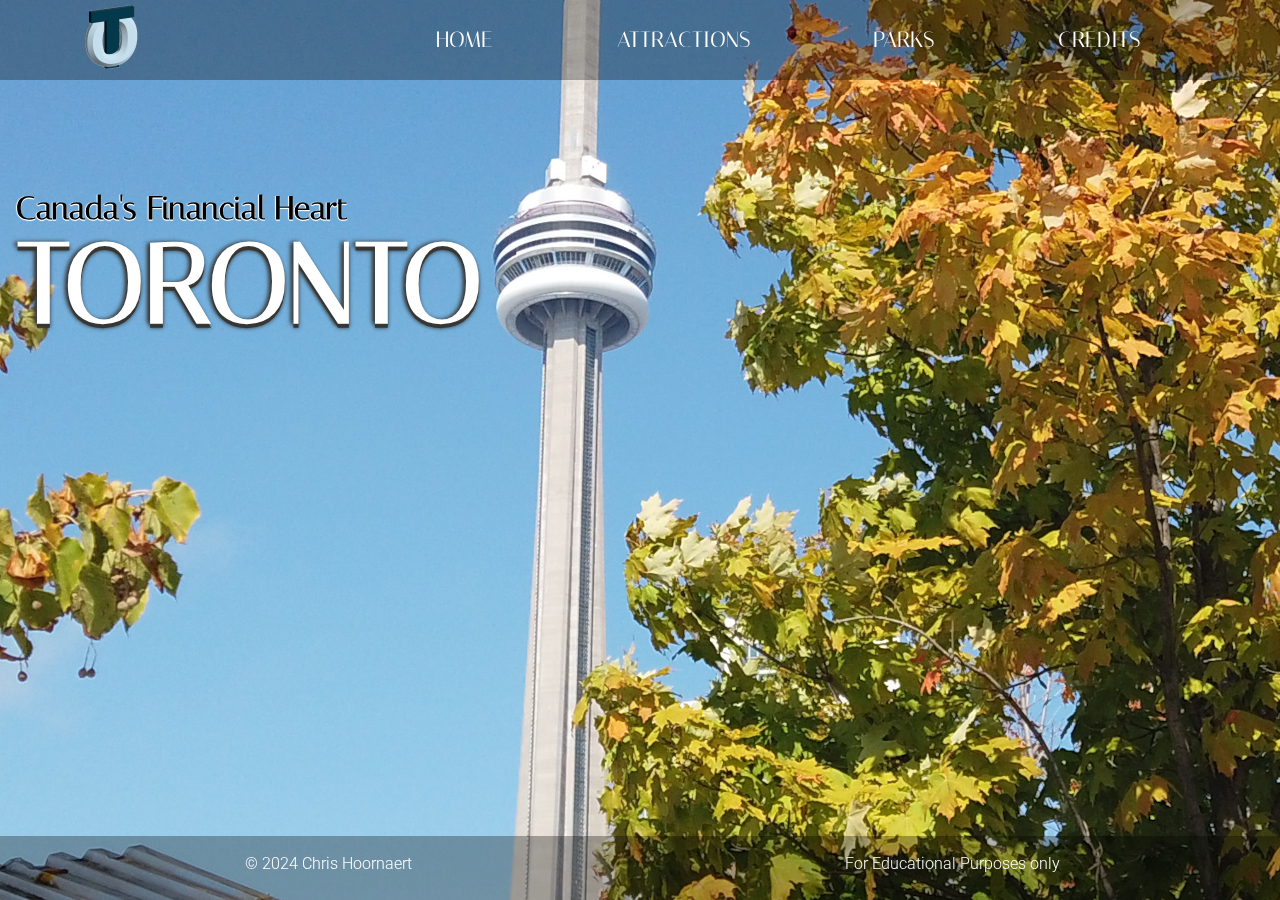
==== index.html @ f8d57d4d "added the grid to the attractions page as well as the page header" ====
<!DOCTYPE html>
<html lang="en">
  <head>
    <meta charset="UTF-8" />
    <meta http-equiv="X-UA-Compatible" content="IE=edge" />
    <meta name="viewport" content="width=device-width, initial-scale=1.0" />
    <title>Toronto</title>
    <link rel="shortcut icon" href="images/favicon.ico" type="image/x-icon">
    <link rel="icon" href="/favicon.ico" type="image/x-icon">
    <link rel="preconnect" href="https://fonts.googleapis.com">
    <link rel="preconnect" href="https://fonts.gstatic.com" crossorigin>
    <link href="https://fonts.googleapis.com/css2?family=Italiana&display=swap" rel="stylesheet">
    <link href="https://fonts.googleapis.com/css2?family=Roboto&display=swap" rel="stylesheet">
    <link rel="stylesheet" href="https://cdnjs.cloudflare.com/ajax/libs/font-awesome/4.7.0/css/font-awesome.min.css">
    <link rel="stylesheet" href="styles/normalize-fwd.css">
    <link rel="stylesheet" href="styles/style.css">
    <script src="scripts/navigation.js" defer></script>

  </head>

  <body>
    <div class="site-wrapper">
        <header class="site-header">
            <div class="wrapper site-header__wrapper">
                <a href="index.html" class="site-logo"><img src="images/to_logo.png" alt="Toronto TO logo"/></a>
                <nav class="site-navigation" id="site-navigation">
                    <button class="menu-toggle" aria-controls="header-menu" aria-expanded="false" aria-label="Menu Toggle">
                        <svg xmlns="http://www.w3.org/2000/svg" width="36" height="36" viewBox="0 0 24 24">
                            <title>Menu Icon</title>
                            <path d="M24 6h-24v-4h24v4zm0 4h-24v4h24v-4zm0 8h-24v4h24v-4z"></path>
                        </svg>
                    </button>
        
                    <ul class="nav-menu" id="header-menu">  
                        <li><a href="header.html">Home</a></li>
                        <li><a href="attractions.html">Attractions</a></li>
                        <li><a href="parks.html">Parks</a></li>
                    <li><a href="credits.html">Credits</a></li>
                </ul>
            </nav>
            </div>
        </header>

        <main>
            <section class="background-banner">
                <video id="background-video" autoplay loop muted poster="images/home-mobile.jpg">
                <source src="media/toronto.mp4" type="video/mp4">
                </video>
            
                <h1>Toronto</h1>
                <h2 class = "banner-subtext">Canada's Financial Heart</h2>
            </section>
        </main>

        <footer class="footer-home">
          <section class="footer-section">
              <p>&copy; 2024 Chris Hoornaert</p>
          </section>
          <section class="footer-section">
              <p>For Educational Purposes only</p>
          </section>
      </footer>
    </div>
  </body>
</html>
---- styles/style.css ----
/* Typography
--------------------------------------------- */
body{
    margin:0;
    font-family:'Roboto',Verdana, Geneva, Tahoma, sans-serif;
    font-size: 1rem;
    font-weight: 300;
    line-height: 1.5;
    color: #4f1820;
    background-color: #fff;
  }
  
  /* video background */
  #background-video {
    height: 100vh;
    width: 100vw;
    object-fit: cover;
    position: fixed;
    left: 0;
    right: 0;
    top: 0;
    bottom: 0;
    z-index: -1;
  }
  h1,
  h2,
  h3,
  h4,
  h5,
  h6 {
      font-family:'Roboto', Arial, Helvetica, sans-serif;
      margin: .5em 0;
  }
  
  
  h1 {
      font-size: 4rem;
  }
  
  h2 {
    font-size: 1.75rem;
  }
  
  h3 {
    font-size: 1.2rem;
  }
  
  p {
      margin: 0 0 0.5rem;
  }
  
  
  /* Elements
  --------------------------------------------- */
  /* section,
  aside {
      padding: 0 1rem;
  } */
  
  /* Links
  --------------------------------------------- */
  a,
  a:visited { 
      color: #090C02;
      text-decoration: none;
  }
  
  nav a:hover,
  a:focus,
  a:active {
      text-decoration: underline;
    opacity: 0.8;
  }
  
  a:focus {
      outline: 1px dotted;
  }
  
  /*--------------------------------------------------------------
  # Components
  --------------------------------------------------------------*/
  h1, h2 {
    color: #000000;
    font-family: 'Italiana', sans-serif;
    font-weight: bold;
    text-align: center;
  }
  
  h1 {
    font-size: 7rem;
    margin-top: 30vh; 
  }
  
  h2 { 
    font-size: 3rem; 
  }

  p {
    padding: 0 1rem;
  }

  
  .site-wrapper {
    /* This is for very large screens */
    max-width: 120rem;
    margin: 0 auto;
    position: relative;
    min-height: 100vh;
  }
  
  /* Header
  --------------------------------------------- */
  .site-header {
    position: fixed;
    display: flex;
    justify-content: space-between;
    align-items: center;
    z-index: 2;
    width: 100%;
    height: 5rem;
    background-color: rgba(0, 0, 0, 0.3);
  }

  .site-header__wrapper {
    display: flex;
    justify-content: space-between;
    align-items: center;
    width: 100%;
    margin: 0.5rem 1rem; 
  }

  .site-logo {
    position: relative;
    padding: 0;
    width: 4rem;
    left: 1.5rem;
  }
  
  .site-logo img {
    left: 1rem;
    width: 4rem;
  }
  
  .site-navigation ul {
    list-style: none;
    padding: 0;
    margin: 0;
    text-align: center;
    display: none;
    top: 6.5rem; 
    padding: 1rem 0 1rem 0;
  }
  
  
  .site-navigation.toggled ul {
    display: block;
    background-color: #090C02;
  }
  
  .site-navigation a {
    display: block;
    font-family: 'Italiana', Verdana, Geneva, Tahoma, sans-serif;
    font-weight: 500;
    text-transform: uppercase;
    font-size: 1.2rem;
    text-decoration: none;
    color: #fffdfd;
  }
  
  .menu-toggle {
      display: block;
      background-color: transparent;
      border: 0;
      padding: 1rem;
  }
  
  .menu-toggle:focus {
      border: 0;
      outline: 1px dotted;
  }
  
  .site-navigation ul li {
    list-style-type: none;
    padding-right: 1rem;
  }
  
  @media (min-width: 37.5em) {
      /* hide the hamburger  */
      .menu-toggle {
        display: none;
      }
      
      .site-navigation {
        width: 75%;
      }
      
      /* change the navigation links from columns to rows */
      .site-navigation ul {
        display: flex;
        flex-direction: row;
        justify-content: space-between;
      }
     
      .site-navigation ul,
      .site-navigation.toggled ul {
        display: flex;
        justify-content: space-evenly;
        position: relative;
        top: 0;
      }

      
      /* enlarge the font when the screen is 43.5em to 49.9em */
      .site-navigation a {
      font-size: 1.3rem;
      }

      .site-header__wrapper {
        /* justify-content:space-around; */
        position: relative;
      }
      .site-logo {
        position: relative;
        left: 4rem;
      }

      .site-logo img {
        width: 4rem;
      }
  }
  
  @media (min-width: 50em) {
    /* hide the hamburger  */
    .menu-toggle {
          display: none;
      }
  
  
    /* enlarge the font when the screen is 43.5rem to 49.9rem */
    .site-navigation a {
    font-size: 1.4rem;
    }

    .site-logo {
      position: relative;
      left: 4rem;
    }
  }

     /* Main
  --------------------------------------------- */
  .background-banner {
    position: relative;
    top: 9.5rem;
  }

  .background-banner h1 {
    margin: 0 auto;
    text-align: center;
    font-size: 2.5rem;
    color: #fff;
    text-transform: uppercase;
    text-shadow:  0px 2px #363635, 
      -2px 0px 2px #363635, 
      0px 2px 2px #363635;
  }

  
  .background-banner h2 {
    font-size: 2rem;
    text-shadow:  0px 1px #fff, 
      -1px 0px 1px #fff, 
      0px 1px 1px #fff;
  }


  
  @media (min-width: 37.5em) {
    .background-banner h1 {
      position: absolute;
      top: 0;
      left: 1rem;
      padding-top: 1rem;
      text-transform: uppercase;
      font-size: 5.5rem;
      background-color: rgba(0, 0, 0, 0);
      text-shadow:  0px 4px #363635, 
        -3px 0px 4px #363635, 
        0px 4px 4px #363635;
        margin-top: 2rem;
    }

    .banner-subtext {
      position: absolute;
      left: 1rem;
      top: 1rem;
    }
  }

  @media (min-width: 50em) {
    .background-banner h1 {
      font-size: 7rem;
    }    
  }

  /* Attractions
--------------------------------------------- */
.page-header {
  position: relative;
}
.page-header h1 {
  position: absolute;
  font-size: 2.5rem;
  text-transform: uppercase;
  margin: auto;
  top: 5.5rem; 
  left: 0; 
  bottom: 0; 
  right: 0;
  font-size: 2.5rem;
  color: #fff;
  text-transform: uppercase;
  text-shadow:  0px 2px #363635, 
    -2px 0px 2px #363635, 
    0px 2px 2px #363635;
}

@media (min-width: 37.5em) {
  .page-header h1 {
    font-size: 5rem;
    display: flex;
    justify-content: center;
    align-items: center;
  }

  .grid-attractions {
    position: relative;
    display: grid;
    grid-template-columns: 1fr repeat(2, 15.5rem) 1fr;
    grid-template-rows: auto;
    gap: 1.5rem;
    margin: 1rem;
  }

  .grid-attractions div {
		display: block;
		width: 100%;
		height: 100%;
		background-color: #ffffff;
	}

  .grid-attractions div:first-of-type {
		grid-column: 2/3;
	}

  .grid-attractions .yonge-square {
    grid-row: 2/3;
		grid-column: 2/3;
  }

  .grid-attractions .royal-ontario {
    grid-row: 2/3;
		grid-column: 3/4;
  }
}

@media (min-width: 50em) {
  .page-header h1 {
    font-size: 7rem;
    display: flex;
    justify-content: center;
    align-items: center;
    }

  .grid-attractions {
    position: relative;
    display: grid;
    grid-template-columns: 1fr repeat(2, 21rem) 1fr;
    grid-template-rows: auto;
    gap: 1.5rem;
    margin: 1rem;
  }
}
 


   /* Footer
  --------------------------------------------- */


footer {
  display: flex;
  flex-direction: column;
  justify-content: center;
  padding: 1rem;
  background-color: rgba(0, 0, 0, 0.3);
  color: #fff;
}

.footer-home {
  display: flex;
  flex-direction: row;
  justify-content: center;
  position: absolute;
  padding: 1rem;
  background-color: rgba(0, 0, 0, 0.3);
  color: #fff;
  bottom: 0;
  left: 0;
  right: 0;
}

.footer-section {
  flex: 1;
}

.footer-section p{
  font-size: 1rem;
  text-align: center;
  font-weight: 300;
}

@media (min-width: 37.5em) {
  footer {
    flex-direction: row;
  } 

}
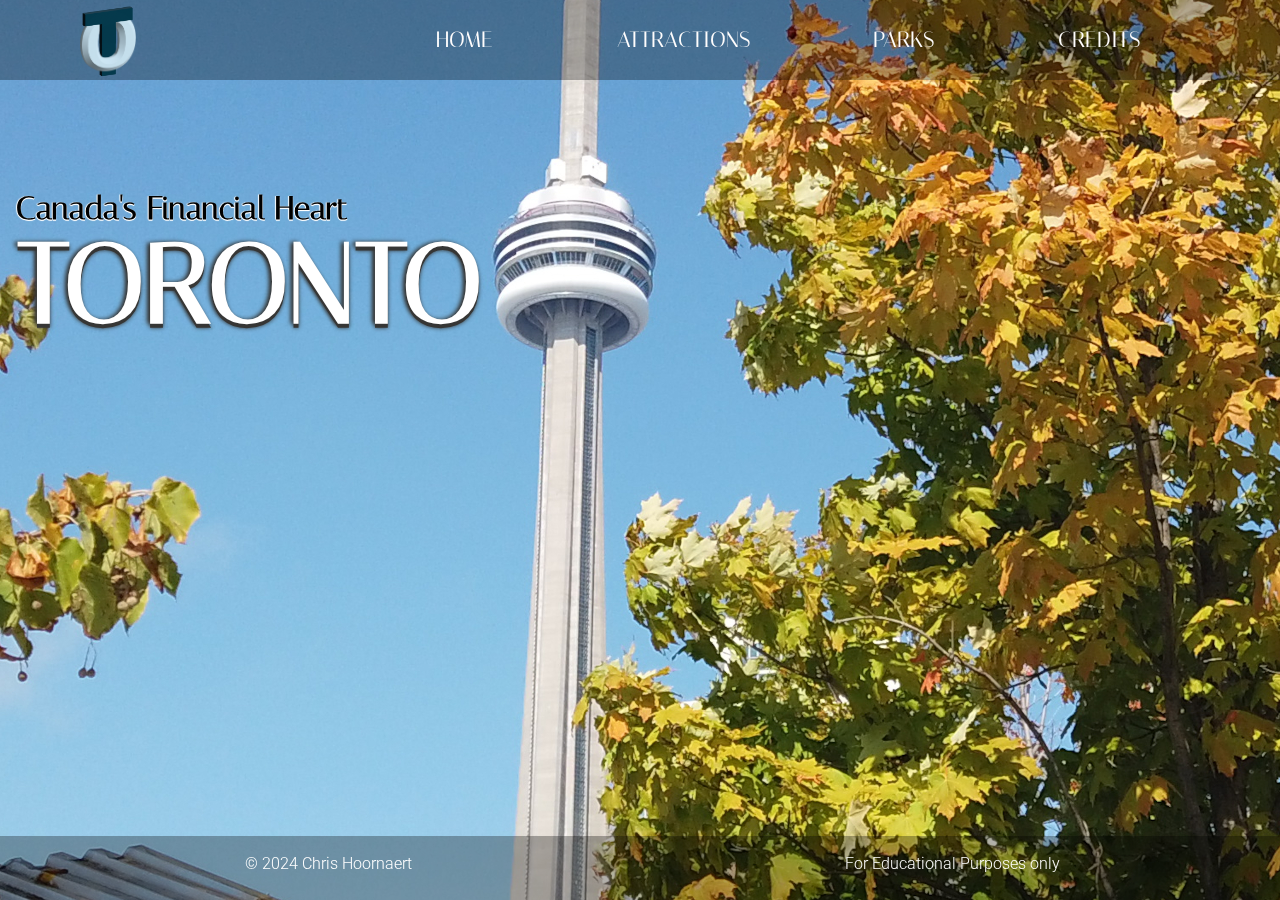
==== commit 9c21790e: "replace the site logo's png with the SVG version" ====
--- a/index.html
+++ b/index.html
@@ -22,7 +22,7 @@
     <div class="site-wrapper">
         <header class="site-header">
             <div class="wrapper site-header__wrapper">
-                <a href="index.html" class="site-logo"><img src="images/to_logo.png" alt="Toronto TO logo"/></a>
+                <a href="index.html" class="site-logo"><img src="images/to-favicon.svg" alt="Toronto TO logo"/></a>
                 <nav class="site-navigation" id="site-navigation">
                     <button class="menu-toggle" aria-controls="header-menu" aria-expanded="false" aria-label="Menu Toggle">
                         <svg xmlns="http://www.w3.org/2000/svg" width="36" height="36" viewBox="0 0 24 24">
--- a/styles/style.css
+++ b/styles/style.css
@@ -6,7 +6,7 @@
     font-size: 1rem;
     font-weight: 300;
     line-height: 1.5;
-    color: #4f1820;
+    color: #000000;
     background-color: #fff;
   }
   
@@ -319,7 +319,6 @@
   right: 0;
   font-size: 2.5rem;
   color: #fff;
-  text-transform: uppercase;
   text-shadow:  0px 2px #363635, 
     -2px 0px 2px #363635, 
     0px 2px 2px #363635;
@@ -331,9 +330,12 @@
     display: flex;
     justify-content: center;
     align-items: center;
-  }
-
-  .grid-attractions {
+    text-shadow:  0px 4px #000000, 
+    -4px 0px 4px #000000, 
+    0px 4px 4px #000000;
+  }
+
+  .grid-attractions, .grid-parks {
     position: relative;
     display: grid;
     grid-template-columns: 1fr repeat(2, 15.5rem) 1fr;
@@ -342,14 +344,14 @@
     margin: 1rem;
   }
 
-  .grid-attractions div {
+  .grid-attractions, .grid-parks div {
 		display: block;
 		width: 100%;
 		height: 100%;
 		background-color: #ffffff;
 	}
 
-  .grid-attractions div:first-of-type {
+  .grid-attractions div:first-of-type, .grid-parks div:first-of-type {
 		grid-column: 2/3;
 	}
 
@@ -367,9 +369,12 @@
 @media (min-width: 50em) {
   .page-header h1 {
     font-size: 7rem;
-    display: flex;
+    /* display: flex;
     justify-content: center;
-    align-items: center;
+    align-items: center; */
+    text-shadow:  0px 5px #000000, 
+    -5px 0px 5px #000000, 
+    0px 5px 5px #000000;
     }
 
   .grid-attractions {
@@ -381,7 +386,28 @@
     margin: 1rem;
   }
 }
+
+ /* Park
+--------------------------------------------- */
+.park-intro h3{
+  padding: 0 1rem;
+  text-align: center;
+}
+
+@media (min-width: 37.5em) {
+  .park-intro {
+    display: flex;
+    flex-direction: column;
+    justify-content: center;
+    align-items: center;
+    margin: 0 auto;
+    width: 60%;
+  }
+}
+
  
+ /* Credits
+--------------------------------------------- */
 
 
    /* Footer
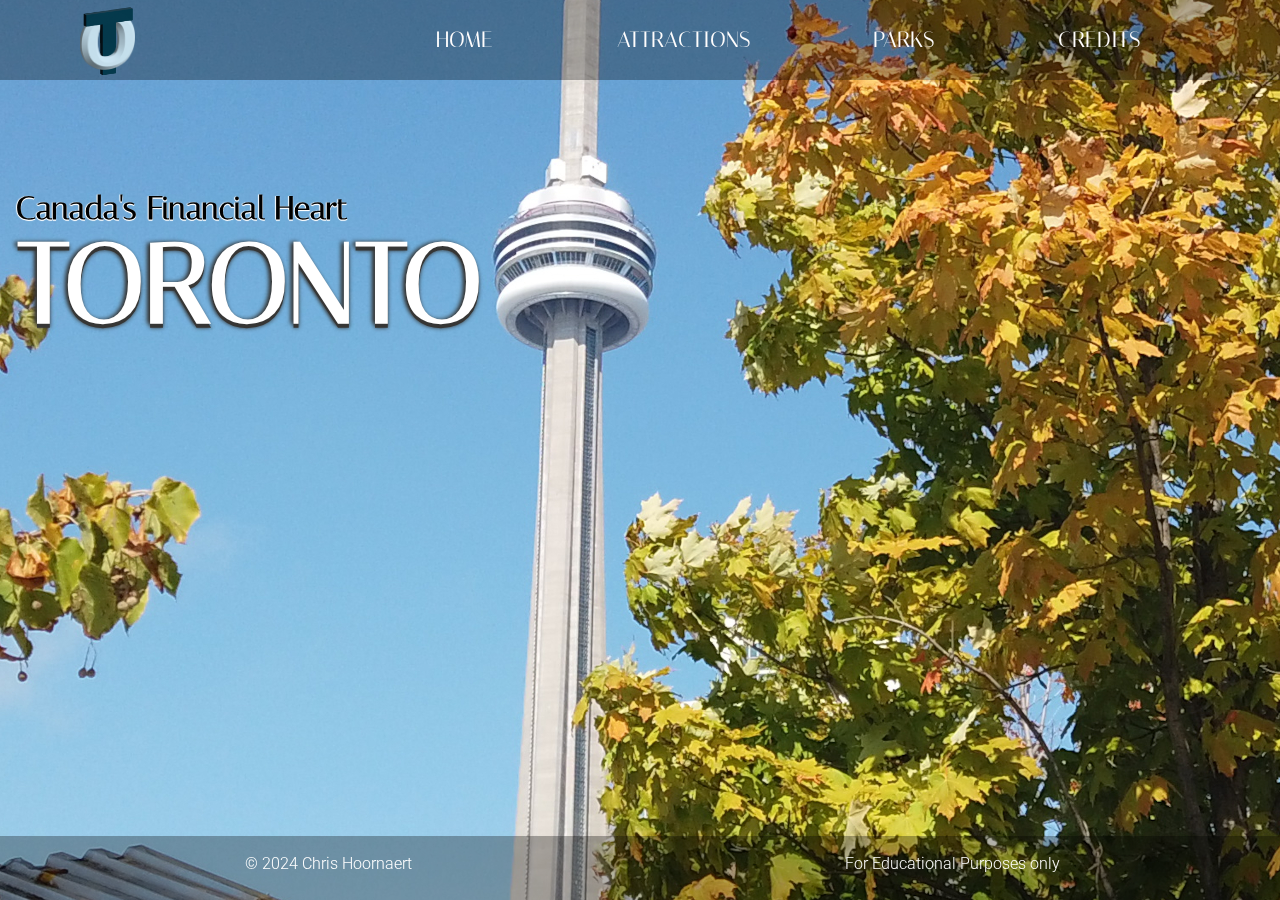
==== commit a5e403d5: "added the Credits table to the Credits page, and added the optimized photos to the pages" ====
--- a/index.html
+++ b/index.html
@@ -48,7 +48,7 @@
                 </video>
             
                 <h1>Toronto</h1>
-                <h2 class = "banner-subtext">Canada's Financial Heart</h2>
+                <h2 class="banner-subtext">Canada's Financial Heart</h2>
             </section>
         </main>
 
--- a/styles/style.css
+++ b/styles/style.css
@@ -52,10 +52,7 @@
   
   /* Elements
   --------------------------------------------- */
-  /* section,
-  aside {
-      padding: 0 1rem;
-  } */
+
   
   /* Links
   --------------------------------------------- */
@@ -64,12 +61,13 @@
       color: #090C02;
       text-decoration: none;
   }
-  
+
+
   nav a:hover,
   a:focus,
   a:active {
-      text-decoration: underline;
-    opacity: 0.8;
+    text-decoration: underline;
+    opacity: 0.7;
   }
   
   a:focus {
@@ -79,7 +77,7 @@
   /*--------------------------------------------------------------
   # Components
   --------------------------------------------------------------*/
-  h1, h2 {
+  h1, h2, h3 {
     color: #000000;
     font-family: 'Italiana', sans-serif;
     font-weight: bold;
@@ -94,7 +92,10 @@
   h2 { 
     font-size: 3rem; 
   }
-
+  
+  h3 {
+    font-size: 2rem;
+  }
   p {
     padding: 0 1rem;
   }
@@ -185,7 +186,6 @@
   }
   
   @media (min-width: 37.5em) {
-      /* hide the hamburger  */
       .menu-toggle {
         display: none;
       }
@@ -194,7 +194,6 @@
         width: 75%;
       }
       
-      /* change the navigation links from columns to rows */
       .site-navigation ul {
         display: flex;
         flex-direction: row;
@@ -209,14 +208,11 @@
         top: 0;
       }
 
-      
-      /* enlarge the font when the screen is 43.5em to 49.9em */
       .site-navigation a {
       font-size: 1.3rem;
       }
 
       .site-header__wrapper {
-        /* justify-content:space-around; */
         position: relative;
       }
       .site-logo {
@@ -230,13 +226,10 @@
   }
   
   @media (min-width: 50em) {
-    /* hide the hamburger  */
-    .menu-toggle {
+    /* .menu-toggle {
           display: none;
-      }
-  
-  
-    /* enlarge the font when the screen is 43.5rem to 49.9rem */
+      } */
+  
     .site-navigation a {
     font-size: 1.4rem;
     }
@@ -303,7 +296,7 @@
     }    
   }
 
-  /* Attractions
+  /* Attractions/Parks
 --------------------------------------------- */
 .page-header {
   position: relative;
@@ -324,6 +317,36 @@
     0px 2px 2px #363635;
 }
 
+.intro {
+  border-bottom: 3px double #000000;
+  padding-bottom: 1rem;
+}
+
+
+.grid-attractions, grid-parks {
+  display: flex;
+  flex-direction: column;
+  justify-content: center;
+  margin: 1rem;
+}
+
+.grid-attractions img, grid-parks img {
+  display: block;
+   width: 100%;
+   max-width: 500px;
+   height: auto;
+   margin: auto;
+   margin-bottom: 1rem;
+}
+.grid-photos {
+  border-bottom: 0.1rem solid #000000;
+  padding-bottom: 1.5rem;
+}
+
+.attractions-table {
+  margin: 0 0.5rem;
+}
+
 @media (min-width: 37.5em) {
   .page-header h1 {
     font-size: 5rem;
@@ -334,68 +357,144 @@
     -4px 0px 4px #000000, 
     0px 4px 4px #000000;
   }
-
+}
+
+@media (min-width: 50em) {
+  .page-header h1 {
+    font-size: 7rem;
+    text-shadow:  0px 5px #000000, 
+    -5px 0px 5px #000000, 
+    0px 5px 5px #000000;
+    }
+}  
+
+@media (min-width: 62.5em) {
   .grid-attractions, .grid-parks {
-    position: relative;
+    /* position: relative; */
     display: grid;
-    grid-template-columns: 1fr repeat(2, 15.5rem) 1fr;
+    grid-template-columns: repeat(5, 1fr);
     grid-template-rows: auto;
-    gap: 1.5rem;
+    gap: 3rem 1.5rem;
     margin: 1rem;
-  }
-
-  .grid-attractions, .grid-parks div {
+    padding: 1rem;
+    overflow: hidden;
+    
+  }
+
+  .grid-attractions div, .grid-parks div {
 		display: block;
 		width: 100%;
 		height: 100%;
 		background-color: #ffffff;
+    padding-bottom: 1rem;
 	}
 
-  .grid-attractions div:first-of-type, .grid-parks div:first-of-type {
+  .grid-attractions div:first-of-type, 
+  .grid-parks div:first-of-type {
 		grid-column: 2/3;
 	}
 
-  .grid-attractions .yonge-square {
+  .grid-attractions .grid1-photo,
+  .grid-parks .grid1-photo
+   {
+    grid-column: 3 / span 2;
+    grid-row: 1/2;
+  }
+
+  .grid-attractions .grid2-text,
+  .grid-parks .grid2-text 
+  {
+    grid-column: 4/5;
     grid-row: 2/3;
-		grid-column: 2/3;
-  }
-
-  .grid-attractions .royal-ontario {
+  }
+
+  .grid-attractions .grid2-photo,
+  .grid-parks .grid2-photo
+   {
+    grid-column: 2/4;
     grid-row: 2/3;
-		grid-column: 3/4;
-  }
-}
-
-@media (min-width: 50em) {
-  .page-header h1 {
-    font-size: 7rem;
-    /* display: flex;
-    justify-content: center;
-    align-items: center; */
-    text-shadow:  0px 5px #000000, 
-    -5px 0px 5px #000000, 
-    0px 5px 5px #000000;
-    }
-
-  .grid-attractions {
-    position: relative;
-    display: grid;
-    grid-template-columns: 1fr repeat(2, 21rem) 1fr;
-    grid-template-rows: auto;
-    gap: 1.5rem;
-    margin: 1rem;
-  }
-}
-
- /* Park
---------------------------------------------- */
-.park-intro h3{
+  }
+
+  .grid-attractions .grid3-text,
+  .grid-parks .grid3-text 
+  {
+    grid-column: 2/3;
+    grid-row: 3/4;
+  }
+
+  .grid-attractions .grid3-photo,
+  .grid-parks .grid3-photo {
+    grid-column: 3/5;
+    grid-row: 3/4;
+  }
+
+  .grid-attractions .grid4-text,
+  .grid-parks .grid4-text
+   {
+    grid-column: 4/5;
+    grid-row: 4/5;
+  }
+
+  .grid-attractions .grid4-photo,
+  .grid-parks .grid4-photo
+   {
+    grid-column: 2/4;
+    grid-row: 4/5;
+  }
+
+  .grid-attractions img,
+  .grid-parks img 
+  {
+    width: 100%;
+    height: 100%;
+    object-fit: cover;
+    overflow: hidden;
+    }
+
+  .grid-attractions-text, .grid-park-text{
+      position: relative;
+    }
+
+    .grid-photos {
+      border-bottom: 1px solid transparent;
+    }
+
+  .grid2-text p::after,
+  .grid4-text p::after
+  {
+    content: '';
+    position: absolute;
+    top: 100%;
+    left: -220%;
+    width: 325%;
+    height: 1px;
+    background-color: black;
+    
+  }
+
+  .grid1-text p::after,
+  .grid3-text p::after {
+    content: '';
+    position: absolute;
+    top: 100%;
+    right: -220%;
+    width: 325%;
+    height: 1px;
+    background-color: black;
+  }
+}
+
+.table-daytrips {
+  margin-bottom: 2rem;
+}
+.intro h3{
   padding: 0 1rem;
   text-align: center;
+  text-decoration: underline;
 }
 
 @media (min-width: 37.5em) {
-  .park-intro {
+  .intro {
     display: flex;
     flex-direction: column;
     justify-content: center;
@@ -408,7 +507,37 @@
  
  /* Credits
 --------------------------------------------- */
-
+.credits-section {
+  margin: 0 0.5rem 0 0.5rem;
+}
+
+.contact-us {
+  display: flex;
+  flex-direction: column;
+  justify-content: center;
+  align-items: center;
+  margin-bottom: 1.5rem;
+  margin-top: 0;
+}
+
+.contact-intro {
+  margin: 0 auto;
+}
+
+.contact-form {
+  width: 100%;
+}
+
+.contact-image img{
+  width: 100%;
+}
+
+@media (min-width: 37.5em) {
+  contact-intro p {
+    
+  }
+
+}
 
    /* Footer
   --------------------------------------------- */
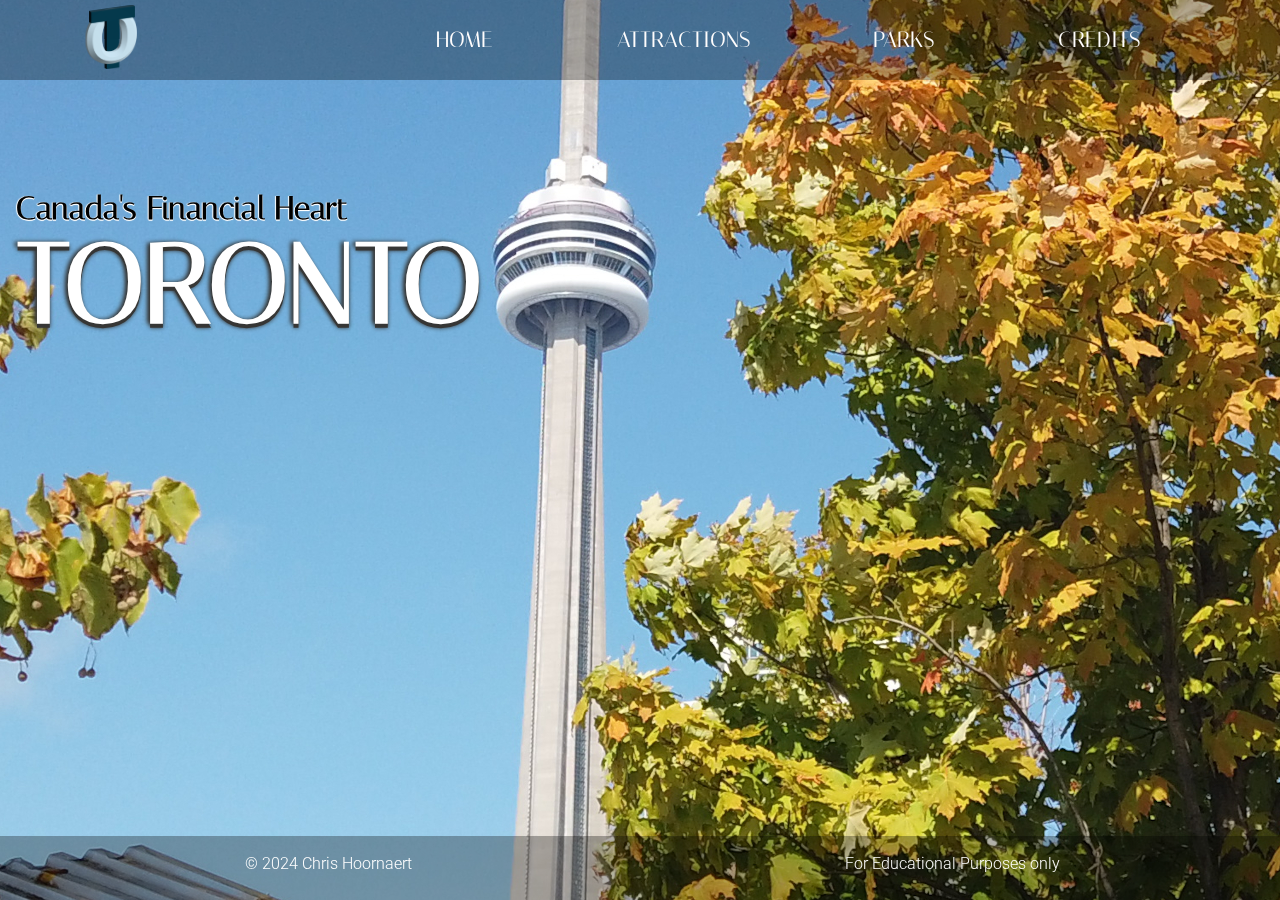
==== commit ebf9ce51: "made final changes as needed per HTML/CSS validators" ====
--- a/index.html
+++ b/index.html
@@ -2,11 +2,16 @@
 <html lang="en">
   <head>
     <meta charset="UTF-8" />
-    <meta http-equiv="X-UA-Compatible" content="IE=edge" />
+    <meta http-equiv="X-UA-Compatible" content="IE=edge"/>
     <meta name="viewport" content="width=device-width, initial-scale=1.0" />
     <title>Toronto</title>
-    <link rel="shortcut icon" href="images/favicon.ico" type="image/x-icon">
-    <link rel="icon" href="/favicon.ico" type="image/x-icon">
+
+    <link rel="icon" href="favicon.ico" sizes="any"> 
+    <link rel="icon" href="favicon.svg" type="image/svg+xml">
+    <link rel="apple-touch-icon" href="apple-touch-icon.png"/>
+    <link rel="manifest" href="site.webmanifest"/>
+    <!-- <link rel="shortcut icon" href="images/favicon.ico" type="image/x-icon">
+    <link rel="icon" href="/favicon.ico" type="image/x-icon"> -->
     <link rel="preconnect" href="https://fonts.googleapis.com">
     <link rel="preconnect" href="https://fonts.gstatic.com" crossorigin>
     <link href="https://fonts.googleapis.com/css2?family=Italiana&display=swap" rel="stylesheet">
@@ -22,7 +27,7 @@
     <div class="site-wrapper">
         <header class="site-header">
             <div class="wrapper site-header__wrapper">
-                <a href="index.html" class="site-logo"><img src="images/to-favicon.svg" alt="Toronto TO logo"/></a>
+                <a href="index.html" class="site-logo"><img src="images/to-favicon-01.svg" alt="Toronto TO logo"></a>
                 <nav class="site-navigation" id="site-navigation">
                     <button class="menu-toggle" aria-controls="header-menu" aria-expanded="false" aria-label="Menu Toggle">
                         <svg xmlns="http://www.w3.org/2000/svg" width="36" height="36" viewBox="0 0 24 24">
--- a/styles/style.css
+++ b/styles/style.css
@@ -123,6 +123,7 @@
   }
 
   .site-header__wrapper {
+    position: relative;
     display: flex;
     justify-content: space-between;
     align-items: center;
@@ -184,6 +185,11 @@
     list-style-type: none;
     padding-right: 1rem;
   }
+
+  .nav-menu {
+    position: absolute;
+    right: 0;
+  }
   
   @media (min-width: 37.5em) {
       .menu-toggle {
@@ -226,9 +232,6 @@
   }
   
   @media (min-width: 50em) {
-    /* .menu-toggle {
-          display: none;
-      } */
   
     .site-navigation a {
     font-size: 1.4rem;
@@ -298,6 +301,19 @@
 
   /* Attractions/Parks
 --------------------------------------------- */
+.intro h3{
+  padding: 0 1rem;
+  text-align: center;
+  text-decoration: underline;
+}
+
+blockquote {
+  background-color: #CCE6F4;
+  border: 2px solid #053a4c;
+  border-radius: 1rem;
+  padding: 0.5rem;
+  margin-bottom: 1.5rem;
+}
 .page-header {
   position: relative;
 }
@@ -343,6 +359,10 @@
   padding-bottom: 1.5rem;
 }
 
+.grid4-photo {
+  border-bottom: 0px solid #fff;
+}
+
 .attractions-table {
   margin: 0 0.5rem;
 }
@@ -357,6 +377,15 @@
     -4px 0px 4px #000000, 
     0px 4px 4px #000000;
   }
+
+  .intro {
+    display: flex;
+    flex-direction: column;
+    justify-content: center;
+    align-items: center;
+    margin: 0 auto;
+    width: 60%;
+  }
 }
 
 @media (min-width: 50em) {
@@ -370,7 +399,6 @@
 
 @media (min-width: 62.5em) {
   .grid-attractions, .grid-parks {
-    /* position: relative; */
     display: grid;
     grid-template-columns: repeat(5, 1fr);
     grid-template-rows: auto;
@@ -487,28 +515,15 @@
 .table-daytrips {
   margin-bottom: 2rem;
 }
-.intro h3{
-  padding: 0 1rem;
-  text-align: center;
-  text-decoration: underline;
-}
-
-@media (min-width: 37.5em) {
-  .intro {
-    display: flex;
-    flex-direction: column;
-    justify-content: center;
-    align-items: center;
-    margin: 0 auto;
-    width: 60%;
-  }
-}
+
 
  
  /* Credits
 --------------------------------------------- */
 .credits-section {
   margin: 0 0.5rem 0 0.5rem;
+  border-bottom: 3px double #000000;
+  padding-bottom: 2rem;
 }
 
 .contact-us {
@@ -518,6 +533,7 @@
   align-items: center;
   margin-bottom: 1.5rem;
   margin-top: 0;
+
 }
 
 .contact-intro {
@@ -525,16 +541,20 @@
 }
 
 .contact-form {
-  width: 100%;
+  width: 90%;
+  margin: 0 auto;
 }
 
 .contact-image img{
   width: 100%;
+  margin-bottom: 1rem;
 }
 
 @media (min-width: 37.5em) {
-  contact-intro p {
-    
+  .contact-us {
+    width: 75%;
+    margin: 0 auto;
+    margin-bottom: 3rem;
   }
 
 }
